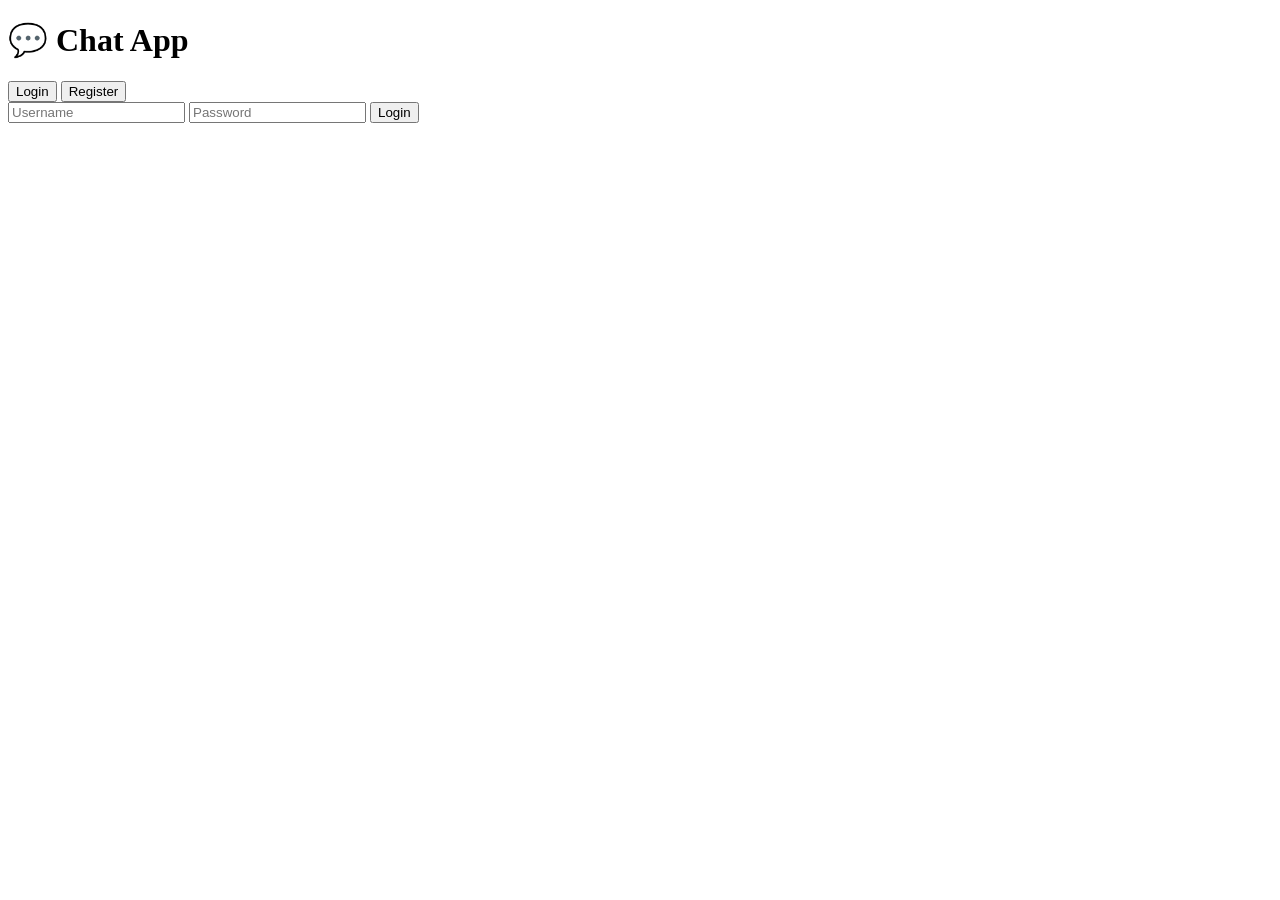
==== src/main/resources/static/login/login.html @ a8dac852 "feat: add Docker support with multi-stage build and docker-compose - Add Dockerfile with multi-stage" ====
<!DOCTYPE html>
<html lang="en">
<head>
    <meta charset="UTF-8">
    <meta name="viewport" content="width=device-width, initial-scale=1.0">
    <title>Chat App — Login</title>
    <link rel="stylesheet" href="/login/login.css">
</head>
<body>
<div id="container">
    <div id="card">
        <h1>💬 Chat App</h1>

        <div id="tabs">
            <button class="tab active" onclick="switchTab('login')">Login</button>
            <button class="tab" onclick="switchTab('register')">Register</button>
        </div>

        <div id="error"></div>

        <div id="login-form">
            <input id="login-username" type="text" placeholder="Username"/>
            <input id="login-password" type="password" placeholder="Password"/>
            <button onclick="login()">Login</button>
        </div>

        <div id="register-form" style="display:none">
            <input id="reg-username" type="text" placeholder="Username"/>
            <input id="reg-email" type="email" placeholder="Email"/>
            <input id="reg-password" type="password" placeholder="Password"/>
            <button onclick="register()">Register</button>
        </div>
    </div>
</div>
<script src="/login/login.js"></script>
</body>
</html>
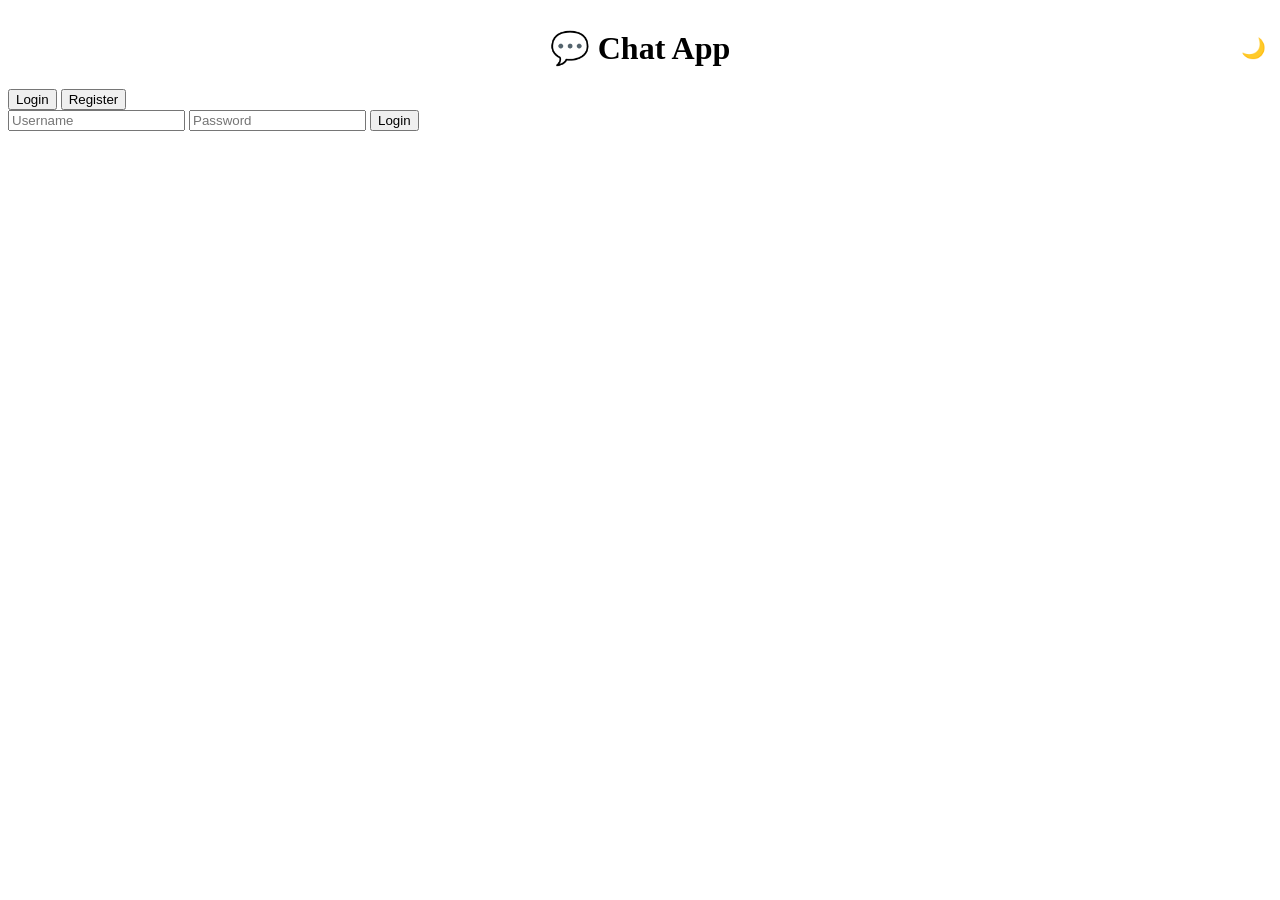
==== commit 5413f279: "feat: add Swagger, dark theme for Login, RefreshToken, Redis" ====
--- a/src/main/resources/static/login/login.html
+++ b/src/main/resources/static/login/login.html
@@ -9,7 +9,13 @@
 <body>
 <div id="container">
     <div id="card">
-        <h1>💬 Chat App</h1>
+        <div style="display:flex;align-items:center;justify-content:center;position:relative;">
+            <h1>💬 Chat App</h1>
+            <button id="theme-btn" onclick="toggleTheme()"
+                    style="position:absolute;right:0;background:transparent;border:none;font-size:20px;cursor:pointer;line-height:1;">
+                🌙
+            </button>
+        </div>
 
         <div id="tabs">
             <button class="tab active" onclick="switchTab('login')">Login</button>
@@ -31,6 +37,7 @@
             <button onclick="register()">Register</button>
         </div>
     </div>
+
 </div>
 <script src="/login/login.js"></script>
 </body>
